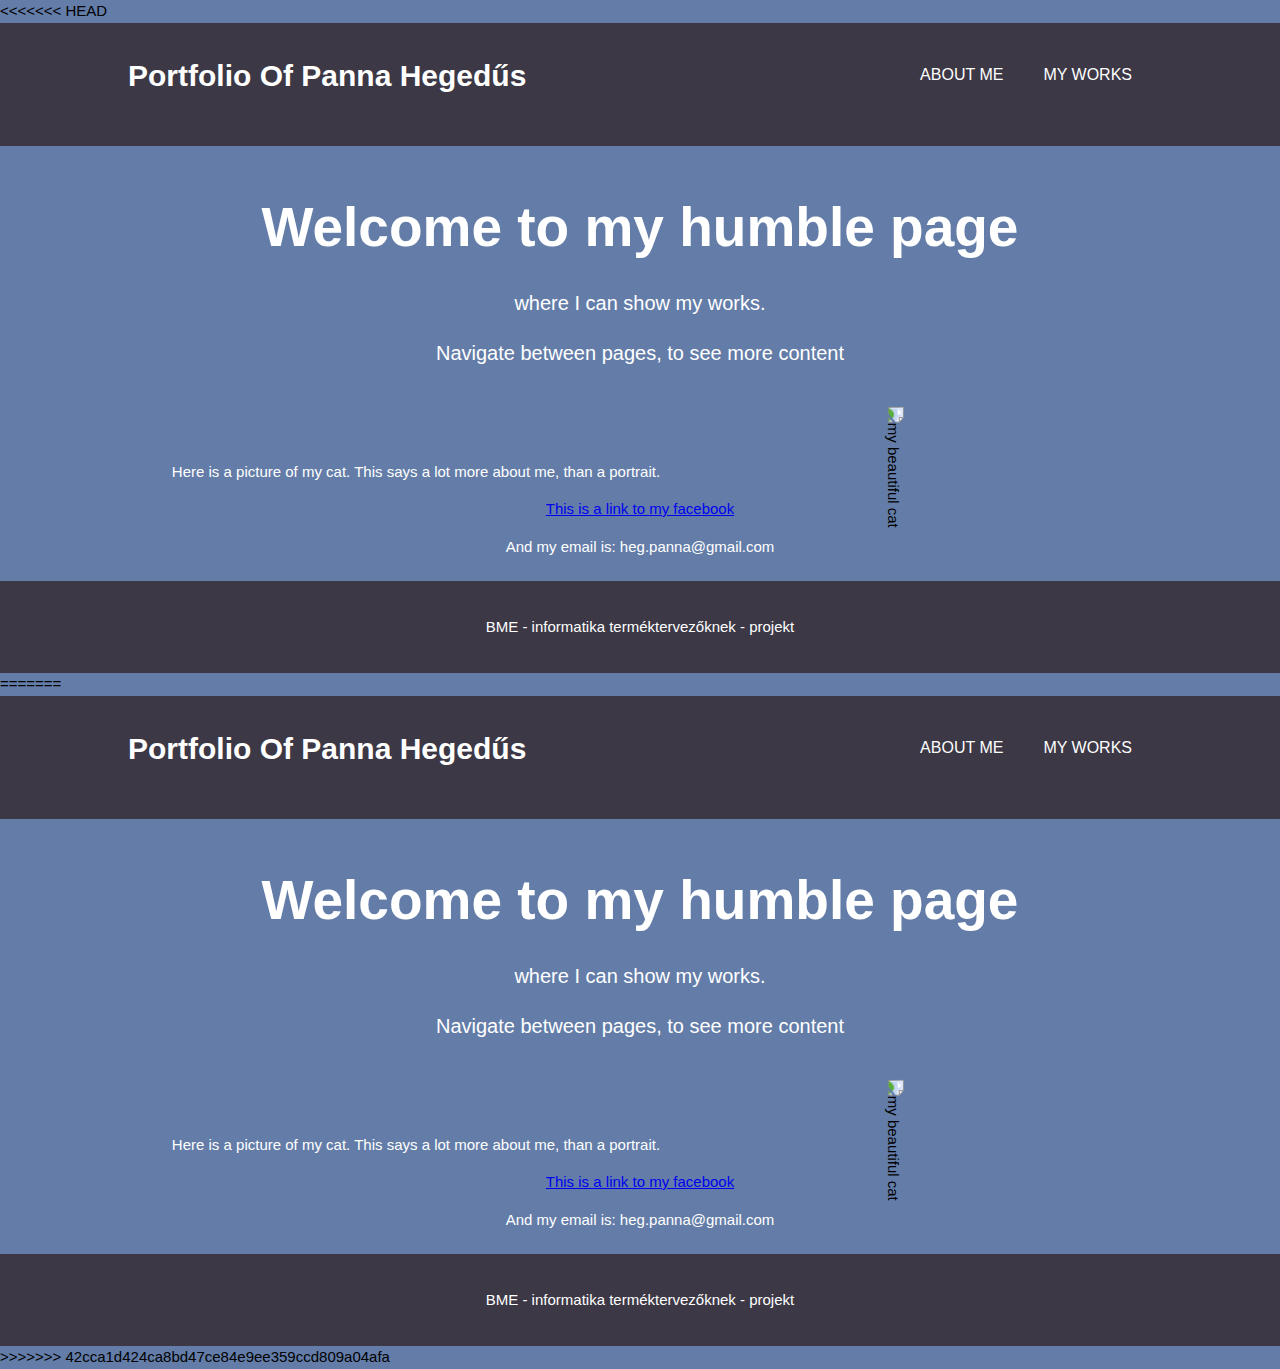
==== portfolio/index.html @ cf93af98 "fuckoff" ====
<<<<<<< HEAD
﻿<!DOCTYPE html>
<html>
  <head>
    <meta charset="utf-8">
    <meta name="viewport" content="width=device-width">
    <meta name="description" content="">
	  <meta name="keywords" content="">
  
    <title> Portfolio | Welcome</title>
    <link rel="stylesheet" href="./css/style.css">
  </head>
  <body>
      <header>
          <div class="container">
              <div id="branding">
                  <h1> Portfolio Of Panna Hegedűs</h1>
              </div>
              <nav>
                  <ul>
                      <li class="current"><a href="index.html">Home</a></li>
                      <li><a href="about.html">About me</a></li>
                      <li><a href="services.html">My Works</a></li>
                  </ul>
              </nav>
          </div>
      </header>

      <section id="showcase">
          <div class="container">
              <h1>Welcome to my humble page</h1>
              <p>where I can show my works.</p>
              
              <p>Navigate between pages, to see more content</p>

          </div>
      </section>
      <aside id="sidebar">

          <img id="picture" src="IMG_8810.jpg" style="transform:rotate(90deg)" alt="my beautiful cat">

      </aside>
      <section id="showcase2">
          <div >

              <p> Here is a picture of my cat. This says a lot more about me, than a portrait.</p>
              <p>  <a href="https://www.facebook.com/panna.hegedus.5">This is a link to my facebook</a></p>
              <p> And my email is: heg.panna@gmail.com</p>
          </div>
      </section>

      <footer>
          <p>BME - informatika terméktervezőknek - projekt</p>
      </footer>
  </body>
</html>
=======
﻿<!DOCTYPE html>
<html>
  <head>
    <meta charset="utf-8">
    <meta name="viewport" content="width=device-width">
    <meta name="description" content="">
	  <meta name="keywords" content="">
  
    <title> Portfolio | Welcome</title>
    <link rel="stylesheet" href="./css/style.css">
  </head>
  <body>
      <header>
          <div class="container">
              <div id="branding">
                  <h1> Portfolio Of Panna Hegedűs</h1>
              </div>
              <nav>
                  <ul>
                      <li class="current"><a href="index.html">Home</a></li>
                      <li><a href="about.html">About me</a></li>
                      <li><a href="services.html">My Works</a></li>
                  </ul>
              </nav>
          </div>
      </header>

      <section id="showcase">
          <div class="container">
              <h1>Welcome to my humble page</h1>
              <p>where I can show my works.</p>
              
              <p>Navigate between pages, to see more content</p>

          </div>
      </section>
      <aside id="sidebar">

          <img id="picture" src="img/IMG_8810.jpg" style="transform:rotate(90deg)" alt="my beautiful cat">

      </aside>
      <section id="showcase2">
          <div >

              <p> Here is a picture of my cat. This says a lot more about me, than a portrait.</p>
              <p>  <a href="https://www.facebook.com/panna.hegedus.5">This is a link to my facebook</a></p>
              <p> And my email is: heg.panna@gmail.com</p>
          </div>
      </section>

      <footer>
          <p>BME - informatika terméktervezőknek - projekt</p>
      </footer>
  </body>
</html>
>>>>>>> 42cca1d424ca8bd47ce84e9ee359ccd809a04afa
---- portfolio/css/style.css ----
body {
    font: 15px/1.5 Arial, Helvetica,sans-serif;
    padding: 0;
    margin: 0;
    background-color: #637da8;
}

/* Global */
.container{
  width:80%;
  margin:auto;
  overflow:hidden;
}

img {
    max-width: 90%;
    max-height: 300px;
    width: auto;
}
img#picture{
    max-height: 140px;
}
table { max-height: 15em;
        width: 100%;
        max-width:1200px;
}
ul{
  margin:0;
  padding:0;
}

.button_1{
  height:38px;
  background:#e8491d;
  border:0;
  padding-left: 20px;
  padding-right:20px;
  color:#ffffff;
}

.dark {
    padding: 15px;
    background: #3c3845;
    color: #ffffff;
    margin-top: 10px;
    margin-bottom: 10px;
}

/* Header **/
header {
    background: #3c3845;
    color: #ffffff;
    padding-top: 30px;
    min-height: 70px;
    border-bottom: #3c3845 3px solid;
}

header a{
  color:#ffffff;
  text-decoration:none;
  text-transform: uppercase;
  font-size:16px;
}

header li{
  float:left;
  display:inline;
  padding: 0 20px 0 20px;
}

header #branding{
  float:left;
}

header #branding h1{
  margin:0;
}

header nav{
  float:right;
  margin-top:10px;
}

    header .highlight, header .current a {
        color: #3c3845;
        font-weight: bold;
    }

header a:hover{
  color:#cccccc;
  font-weight:bold;
}

/* Showcase */
#showcase {
    min-height: 300px;
    
    text-align: center;
    color: #ffffff;
}

#showcase2 {
    min-height: 100px;
    text-align: center;
    color: #ffffff;
}
#showcase h1{
  margin-top:100px;
  font-size:55px;
  margin-bottom:10px;
}

#showcase p{
  font-size:20px;
}



/* Boxes */
#boxes{
  margin-top:20px;
}

#boxes .box{
  float:left;
  text-align: center;
  width:30%;
  padding:10px;
}

#boxes .box img{
  width:90px;
}

/* Sidebar */
aside#sidebar{
  float:right;
  width:35%;
  margin-top:10px;
}

aside#sidebar .quote input, aside#sidebar .quote textarea{
  width:90%;
  padding:5px;
}

/* Main-col */
article#main-col{
  float:left;
  width:64%;
}

/* Services */
ul#services li{
  list-style: none;
  padding:20px;
  border: #cccccc solid 1px;
  margin-bottom:5px;
  background:#e6e6e6;
}

footer {
    padding: 20px;
    margin-top: 20px;
    color: #ffffff;
    background-color: #3c3845;
    text-align: center;
}


  header{
    padding-bottom:20px;
  }

  #showcase h1{
    margin-top:40px;
  }
  

}
---- portfolio/css/style.css ----
body {
    font: 15px/1.5 Arial, Helvetica,sans-serif;
    padding: 0;
    margin: 0;
    background-color: #637da8;
}

/* Global */
.container{
  width:80%;
  margin:auto;
  overflow:hidden;
}

img {
    max-width: 90%;
    max-height: 300px;
    width: auto;
}
img#picture{
    max-height: 140px;
}
table { max-height: 15em;
        width: 100%;
        max-width:1200px;
}
ul{
  margin:0;
  padding:0;
}

.button_1{
  height:38px;
  background:#e8491d;
  border:0;
  padding-left: 20px;
  padding-right:20px;
  color:#ffffff;
}

.dark {
    padding: 15px;
    background: #3c3845;
    color: #ffffff;
    margin-top: 10px;
    margin-bottom: 10px;
}

/* Header **/
header {
    background: #3c3845;
    color: #ffffff;
    padding-top: 30px;
    min-height: 70px;
    border-bottom: #3c3845 3px solid;
}

header a{
  color:#ffffff;
  text-decoration:none;
  text-transform: uppercase;
  font-size:16px;
}

header li{
  float:left;
  display:inline;
  padding: 0 20px 0 20px;
}

header #branding{
  float:left;
}

header #branding h1{
  margin:0;
}

header nav{
  float:right;
  margin-top:10px;
}

    header .highlight, header .current a {
        color: #3c3845;
        font-weight: bold;
    }

header a:hover{
  color:#cccccc;
  font-weight:bold;
}

/* Showcase */
#showcase {
    min-height: 300px;
    
    text-align: center;
    color: #ffffff;
}

#showcase2 {
    min-height: 100px;
    text-align: center;
    color: #ffffff;
}
#showcase h1{
  margin-top:100px;
  font-size:55px;
  margin-bottom:10px;
}

#showcase p{
  font-size:20px;
}



/* Boxes */
#boxes{
  margin-top:20px;
}

#boxes .box{
  float:left;
  text-align: center;
  width:30%;
  padding:10px;
}

#boxes .box img{
  width:90px;
}

/* Sidebar */
aside#sidebar{
  float:right;
  width:35%;
  margin-top:10px;
}

aside#sidebar .quote input, aside#sidebar .quote textarea{
  width:90%;
  padding:5px;
}

/* Main-col */
article#main-col{
  float:left;
  width:64%;
}

/* Services */
ul#services li{
  list-style: none;
  padding:20px;
  border: #cccccc solid 1px;
  margin-bottom:5px;
  background:#e6e6e6;
}

footer {
    padding: 20px;
    margin-top: 20px;
    color: #ffffff;
    background-color: #3c3845;
    text-align: center;
}


  header{
    padding-bottom:20px;
  }

  #showcase h1{
    margin-top:40px;
  }
  

}
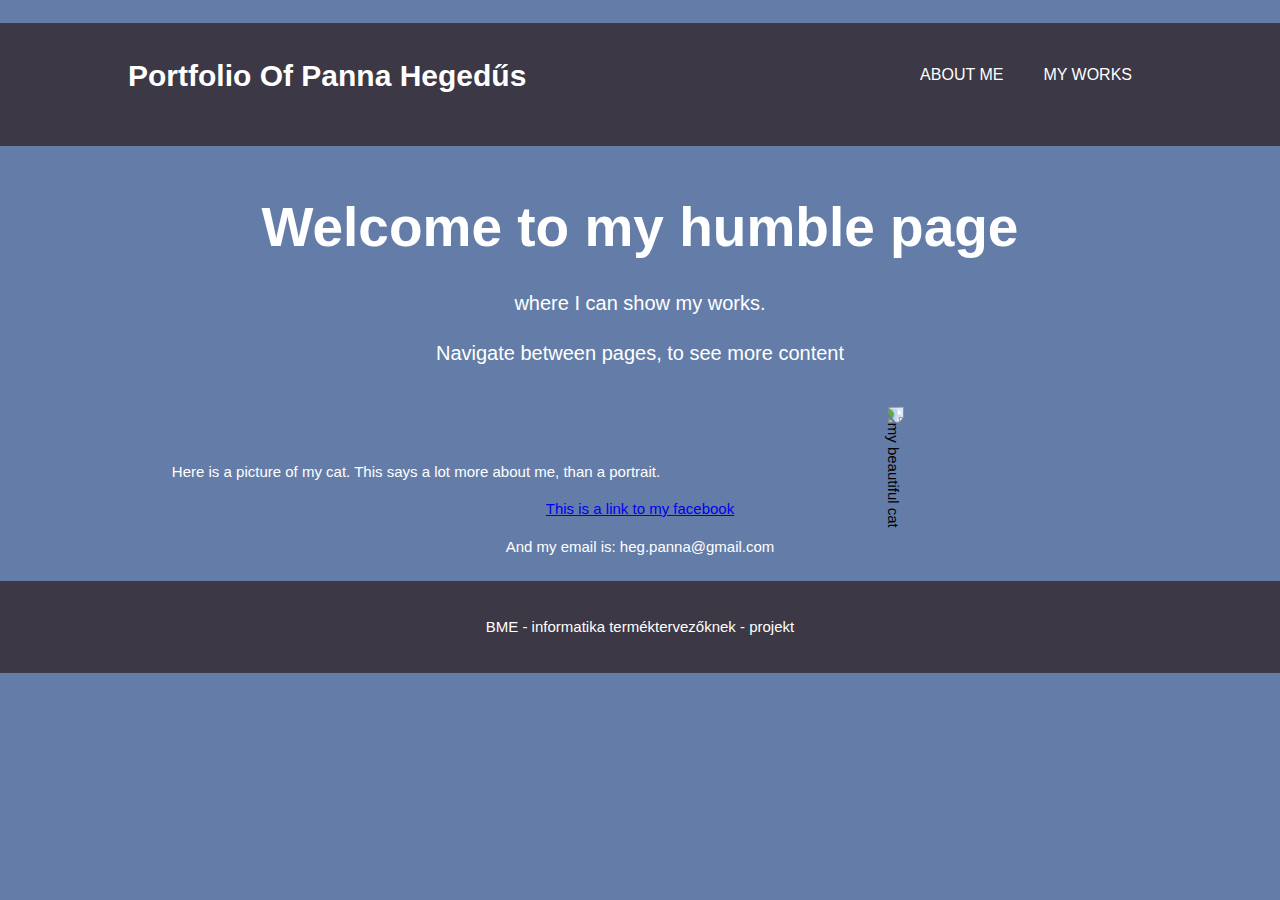
==== commit bbd16ec5: "Add files via upload" ====
--- a/portfolio/index.html
+++ b/portfolio/index.html
@@ -1,113 +1,57 @@
-<<<<<<< HEAD
-﻿<!DOCTYPE html>
-<html>
-  <head>
-    <meta charset="utf-8">
-    <meta name="viewport" content="width=device-width">
-    <meta name="description" content="">
-	  <meta name="keywords" content="">
-  
-    <title> Portfolio | Welcome</title>
-    <link rel="stylesheet" href="./css/style.css">
-  </head>
-  <body>
-      <header>
-          <div class="container">
-              <div id="branding">
-                  <h1> Portfolio Of Panna Hegedűs</h1>
-              </div>
-              <nav>
-                  <ul>
-                      <li class="current"><a href="index.html">Home</a></li>
-                      <li><a href="about.html">About me</a></li>
-                      <li><a href="services.html">My Works</a></li>
-                  </ul>
-              </nav>
-          </div>
-      </header>
-
-      <section id="showcase">
-          <div class="container">
-              <h1>Welcome to my humble page</h1>
-              <p>where I can show my works.</p>
-              
-              <p>Navigate between pages, to see more content</p>
-
-          </div>
-      </section>
-      <aside id="sidebar">
-
-          <img id="picture" src="IMG_8810.jpg" style="transform:rotate(90deg)" alt="my beautiful cat">
-
-      </aside>
-      <section id="showcase2">
-          <div >
-
-              <p> Here is a picture of my cat. This says a lot more about me, than a portrait.</p>
-              <p>  <a href="https://www.facebook.com/panna.hegedus.5">This is a link to my facebook</a></p>
-              <p> And my email is: heg.panna@gmail.com</p>
-          </div>
-      </section>
-
-      <footer>
-          <p>BME - informatika terméktervezőknek - projekt</p>
-      </footer>
-  </body>
-</html>
-=======
-﻿<!DOCTYPE html>
-<html>
-  <head>
-    <meta charset="utf-8">
-    <meta name="viewport" content="width=device-width">
-    <meta name="description" content="">
-	  <meta name="keywords" content="">
-  
-    <title> Portfolio | Welcome</title>
-    <link rel="stylesheet" href="./css/style.css">
-  </head>
-  <body>
-      <header>
-          <div class="container">
-              <div id="branding">
-                  <h1> Portfolio Of Panna Hegedűs</h1>
-              </div>
-              <nav>
-                  <ul>
-                      <li class="current"><a href="index.html">Home</a></li>
-                      <li><a href="about.html">About me</a></li>
-                      <li><a href="services.html">My Works</a></li>
-                  </ul>
-              </nav>
-          </div>
-      </header>
-
-      <section id="showcase">
-          <div class="container">
-              <h1>Welcome to my humble page</h1>
-              <p>where I can show my works.</p>
-              
-              <p>Navigate between pages, to see more content</p>
-
-          </div>
-      </section>
-      <aside id="sidebar">
-
-          <img id="picture" src="img/IMG_8810.jpg" style="transform:rotate(90deg)" alt="my beautiful cat">
-
-      </aside>
-      <section id="showcase2">
-          <div >
-
-              <p> Here is a picture of my cat. This says a lot more about me, than a portrait.</p>
-              <p>  <a href="https://www.facebook.com/panna.hegedus.5">This is a link to my facebook</a></p>
-              <p> And my email is: heg.panna@gmail.com</p>
-          </div>
-      </section>
-
-      <footer>
-          <p>BME - informatika terméktervezőknek - projekt</p>
-      </footer>
-  </body>
-</html>
->>>>>>> 42cca1d424ca8bd47ce84e9ee359ccd809a04afa
+﻿
+﻿<!DOCTYPE html>
+<html>
+  <head>
+    <meta charset="utf-8">
+    <meta name="viewport" content="width=device-width">
+    <meta name="description" content="">
+	  <meta name="keywords" content="">
+  
+    <title> Portfolio | Welcome</title>
+    <link rel="stylesheet" href="./css/style.css">
+  </head>
+  <body>
+      <header>
+          <div class="container">
+              <div id="branding">
+                  <h1> Portfolio Of Panna Hegedűs</h1>
+              </div>
+              <nav>
+                  <ul>
+                      <li class="current"><a href="index.html">Home</a></li>
+                      <li><a href="about.html">About me</a></li>
+                      <li><a href="services.html">My Works</a></li>
+                  </ul>
+              </nav>
+          </div>
+      </header>
+
+      <section id="showcase">
+          <div class="container">
+              <h1>Welcome to my humble page</h1>
+              <p>where I can show my works.</p>
+              
+              <p>Navigate between pages, to see more content</p>
+
+          </div>
+      </section>
+      <aside id="sidebar">
+
+          <img id="picture" src="IMG_8810.jpg" style="transform:rotate(90deg)" alt="my beautiful cat">
+
+      </aside>
+      <section id="showcase2">
+          <div >
+
+              <p> Here is a picture of my cat. This says a lot more about me, than a portrait.</p>
+              <p>  <a href="https://www.facebook.com/panna.hegedus.5">This is a link to my facebook</a></p>
+              <p> And my email is: heg.panna@gmail.com</p>
+          </div>
+      </section>
+
+      <footer>
+          <p>BME - informatika terméktervezőknek - projekt</p>
+      </footer>
+  </body>
+</html>
+﻿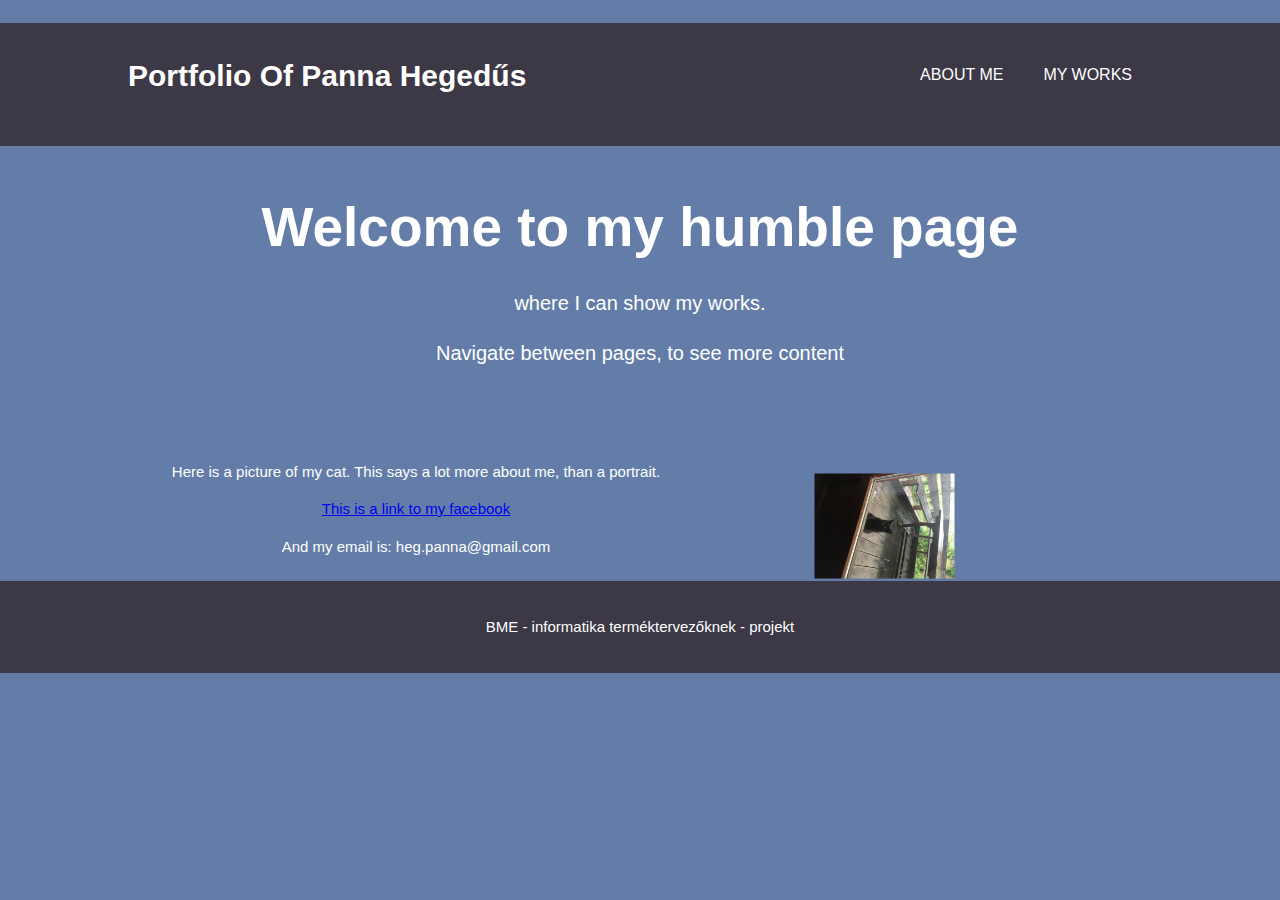
==== commit 5e31ff25: "HMMMMMFUCK" ====
--- a/portfolio/index.html
+++ b/portfolio/index.html
@@ -1,57 +1,57 @@
-﻿
-﻿<!DOCTYPE html>
-<html>
-  <head>
-    <meta charset="utf-8">
-    <meta name="viewport" content="width=device-width">
-    <meta name="description" content="">
-	  <meta name="keywords" content="">
-  
-    <title> Portfolio | Welcome</title>
-    <link rel="stylesheet" href="./css/style.css">
-  </head>
-  <body>
-      <header>
-          <div class="container">
-              <div id="branding">
-                  <h1> Portfolio Of Panna Hegedűs</h1>
-              </div>
-              <nav>
-                  <ul>
-                      <li class="current"><a href="index.html">Home</a></li>
-                      <li><a href="about.html">About me</a></li>
-                      <li><a href="services.html">My Works</a></li>
-                  </ul>
-              </nav>
-          </div>
-      </header>
-
-      <section id="showcase">
-          <div class="container">
-              <h1>Welcome to my humble page</h1>
-              <p>where I can show my works.</p>
-              
-              <p>Navigate between pages, to see more content</p>
-
-          </div>
-      </section>
-      <aside id="sidebar">
-
-          <img id="picture" src="IMG_8810.jpg" style="transform:rotate(90deg)" alt="my beautiful cat">
-
-      </aside>
-      <section id="showcase2">
-          <div >
-
-              <p> Here is a picture of my cat. This says a lot more about me, than a portrait.</p>
-              <p>  <a href="https://www.facebook.com/panna.hegedus.5">This is a link to my facebook</a></p>
-              <p> And my email is: heg.panna@gmail.com</p>
-          </div>
-      </section>
-
-      <footer>
-          <p>BME - informatika terméktervezőknek - projekt</p>
-      </footer>
-  </body>
-</html>
+﻿
+﻿<!DOCTYPE html>
+<html>
+  <head>
+    <meta charset="utf-8">
+    <meta name="viewport" content="width=device-width">
+    <meta name="description" content="">
+	  <meta name="keywords" content="">
+  
+    <title> Portfolio | Welcome</title>
+    <link rel="stylesheet" href="./css/style.css">
+  </head>
+  <body>
+      <header>
+          <div class="container">
+              <div id="branding">
+                  <h1> Portfolio Of Panna Hegedűs</h1>
+              </div>
+              <nav>
+                  <ul>
+                      <li class="current"><a href="index.html">Home</a></li>
+                      <li><a href="about.html">About me</a></li>
+                      <li><a href="services.html">My Works</a></li>
+                  </ul>
+              </nav>
+          </div>
+      </header>
+
+      <section id="showcase">
+          <div class="container">
+              <h1>Welcome to my humble page</h1>
+              <p>where I can show my works.</p>
+              
+              <p>Navigate between pages, to see more content</p>
+
+          </div>
+      </section>
+      <aside id="sidebar">
+
+          <img id="picture" src="IMG_8810.JPG" style="transform:rotate(90deg)" alt="my beautiful cat">
+
+      </aside>
+      <section id="showcase2">
+          <div >
+
+              <p> Here is a picture of my cat. This says a lot more about me, than a portrait.</p>
+              <p>  <a href="https://www.facebook.com/panna.hegedus.5">This is a link to my facebook</a></p>
+              <p> And my email is: heg.panna@gmail.com</p>
+          </div>
+      </section>
+
+      <footer>
+          <p>BME - informatika terméktervezőknek - projekt</p>
+      </footer>
+  </body>
+</html>
 ﻿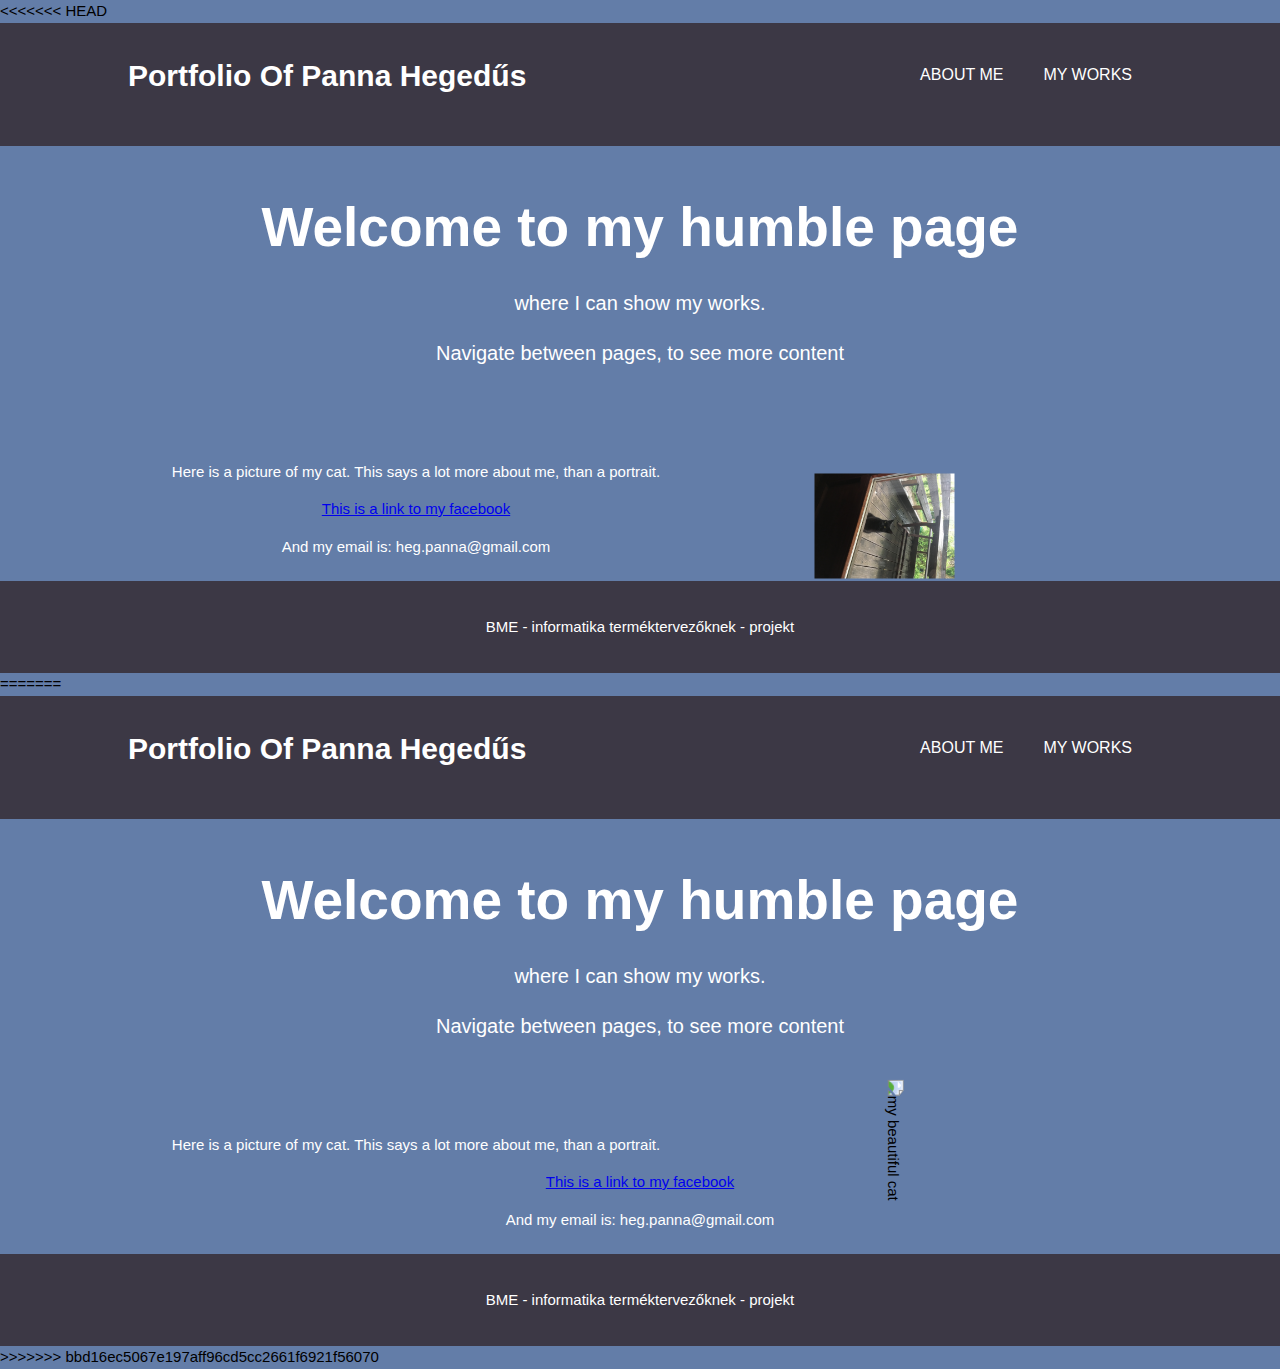
==== commit 027a3962: "hmmmmm" ====
--- a/portfolio/index.html
+++ b/portfolio/index.html
@@ -1,3 +1,4 @@
+<<<<<<< HEAD
 ﻿
 ﻿<!DOCTYPE html>
 <html>
@@ -54,4 +55,62 @@
       </footer>
   </body>
 </html>
+=======
+﻿
+﻿<!DOCTYPE html>
+<html>
+  <head>
+    <meta charset="utf-8">
+    <meta name="viewport" content="width=device-width">
+    <meta name="description" content="">
+	  <meta name="keywords" content="">
+  
+    <title> Portfolio | Welcome</title>
+    <link rel="stylesheet" href="./css/style.css">
+  </head>
+  <body>
+      <header>
+          <div class="container">
+              <div id="branding">
+                  <h1> Portfolio Of Panna Hegedűs</h1>
+              </div>
+              <nav>
+                  <ul>
+                      <li class="current"><a href="index.html">Home</a></li>
+                      <li><a href="about.html">About me</a></li>
+                      <li><a href="services.html">My Works</a></li>
+                  </ul>
+              </nav>
+          </div>
+      </header>
+
+      <section id="showcase">
+          <div class="container">
+              <h1>Welcome to my humble page</h1>
+              <p>where I can show my works.</p>
+              
+              <p>Navigate between pages, to see more content</p>
+
+          </div>
+      </section>
+      <aside id="sidebar">
+
+          <img id="picture" src="IMG_8810.jpg" style="transform:rotate(90deg)" alt="my beautiful cat">
+
+      </aside>
+      <section id="showcase2">
+          <div >
+
+              <p> Here is a picture of my cat. This says a lot more about me, than a portrait.</p>
+              <p>  <a href="https://www.facebook.com/panna.hegedus.5">This is a link to my facebook</a></p>
+              <p> And my email is: heg.panna@gmail.com</p>
+          </div>
+      </section>
+
+      <footer>
+          <p>BME - informatika terméktervezőknek - projekt</p>
+      </footer>
+  </body>
+</html>
+>>>>>>> bbd16ec5067e197aff96cd5cc2661f6921f56070
 ﻿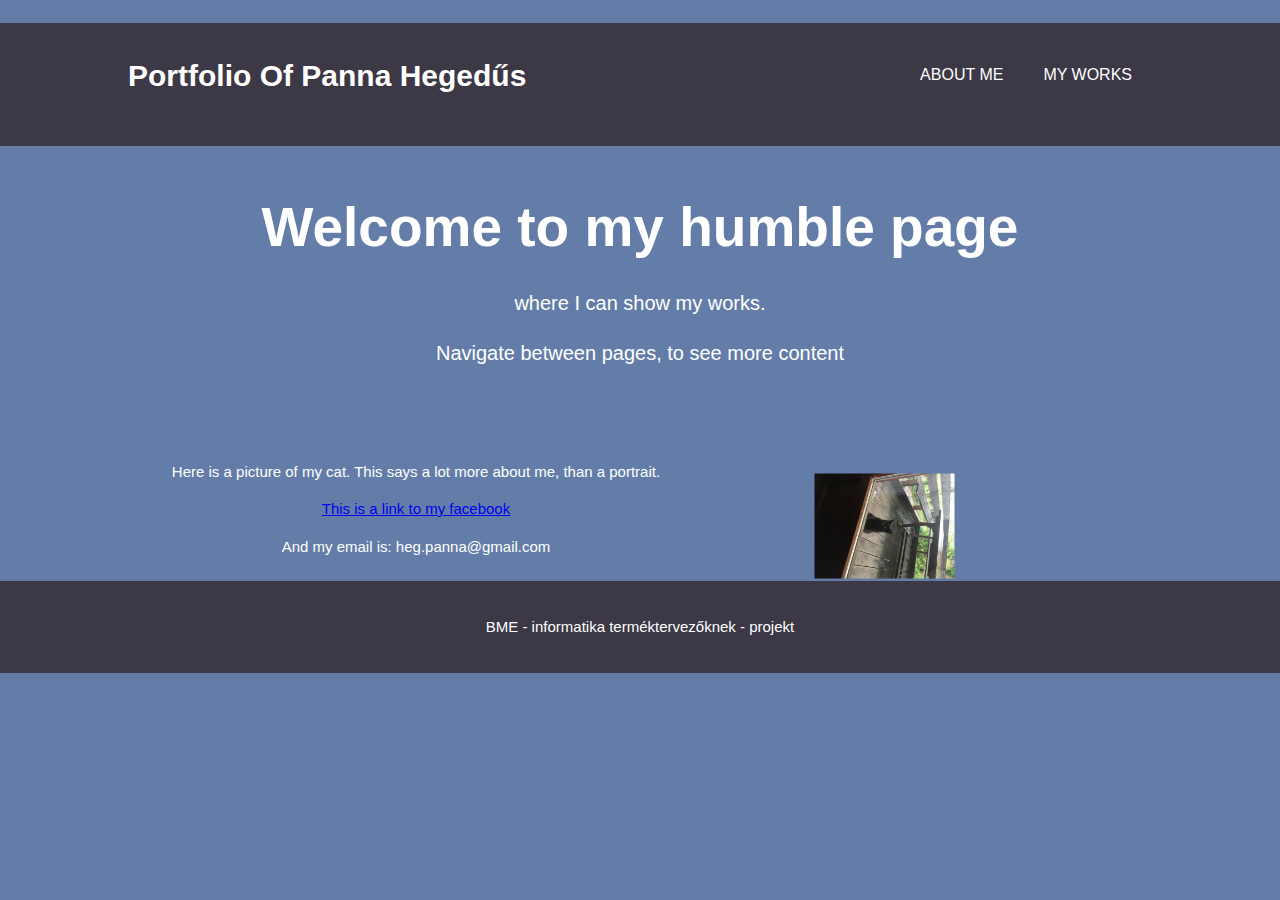
==== commit 132ca360: "hmmmmmfuuuu" ====
--- a/portfolio/index.html
+++ b/portfolio/index.html
@@ -1,5 +1,4 @@
-<<<<<<< HEAD
-﻿
+﻿﻿
 ﻿<!DOCTYPE html>
 <html>
   <head>
@@ -55,62 +54,4 @@
       </footer>
   </body>
 </html>
-=======
-﻿
-﻿<!DOCTYPE html>
-<html>
-  <head>
-    <meta charset="utf-8">
-    <meta name="viewport" content="width=device-width">
-    <meta name="description" content="">
-	  <meta name="keywords" content="">
-  
-    <title> Portfolio | Welcome</title>
-    <link rel="stylesheet" href="./css/style.css">
-  </head>
-  <body>
-      <header>
-          <div class="container">
-              <div id="branding">
-                  <h1> Portfolio Of Panna Hegedűs</h1>
-              </div>
-              <nav>
-                  <ul>
-                      <li class="current"><a href="index.html">Home</a></li>
-                      <li><a href="about.html">About me</a></li>
-                      <li><a href="services.html">My Works</a></li>
-                  </ul>
-              </nav>
-          </div>
-      </header>
-
-      <section id="showcase">
-          <div class="container">
-              <h1>Welcome to my humble page</h1>
-              <p>where I can show my works.</p>
-              
-              <p>Navigate between pages, to see more content</p>
-
-          </div>
-      </section>
-      <aside id="sidebar">
-
-          <img id="picture" src="IMG_8810.jpg" style="transform:rotate(90deg)" alt="my beautiful cat">
-
-      </aside>
-      <section id="showcase2">
-          <div >
-
-              <p> Here is a picture of my cat. This says a lot more about me, than a portrait.</p>
-              <p>  <a href="https://www.facebook.com/panna.hegedus.5">This is a link to my facebook</a></p>
-              <p> And my email is: heg.panna@gmail.com</p>
-          </div>
-      </section>
-
-      <footer>
-          <p>BME - informatika terméktervezőknek - projekt</p>
-      </footer>
-  </body>
-</html>
->>>>>>> bbd16ec5067e197aff96cd5cc2661f6921f56070
 ﻿